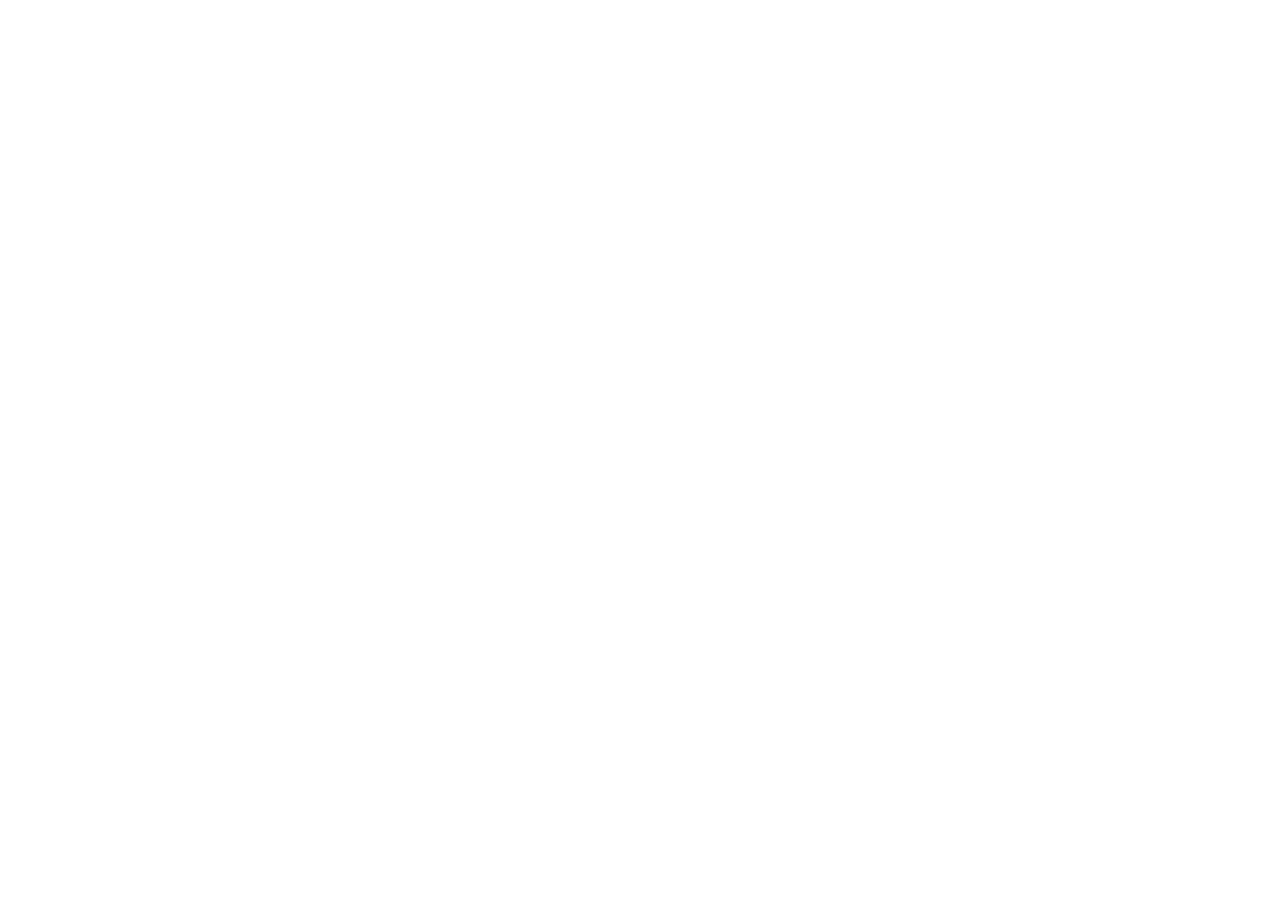
==== index.html @ 8b42f378 "Merge branch 'main' into dennis" ====
<!DOCTYPE html>
<html lang="en">
<head>
    <meta charset="UTF-8">
    <meta name="viewport" content="width=device-width, initial-scale=1.0">
    <title>Document</title>
</head>
<body>
    
</body>
</html>
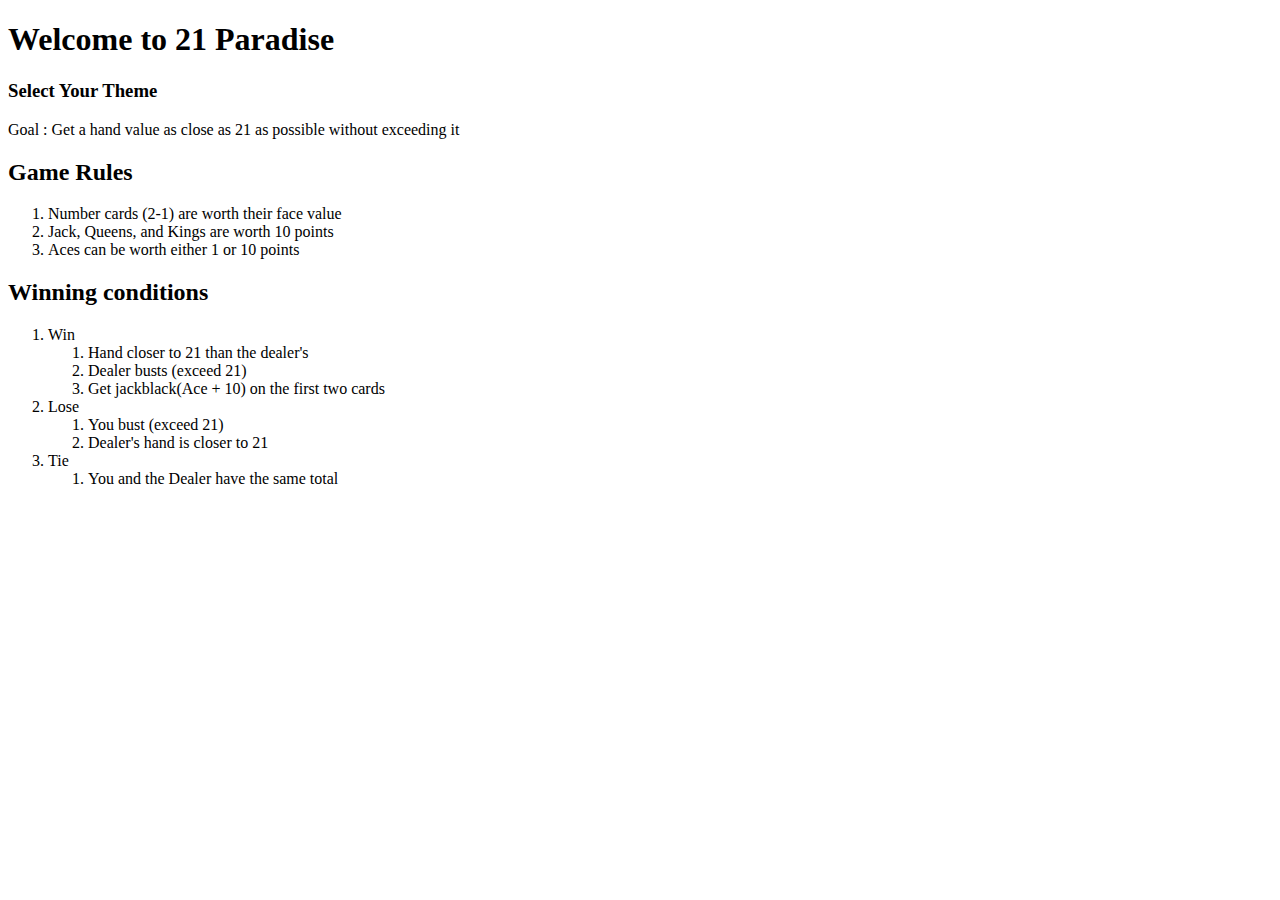
==== commit 7c4157e6: "added text content" ====
--- a/index.html
+++ b/index.html
@@ -3,9 +3,46 @@
 <head>
     <meta charset="UTF-8">
     <meta name="viewport" content="width=device-width, initial-scale=1.0">
-    <title>Document</title>
+    <title>21 Paradise</title>
 </head>
 <body>
+    <h1> Welcome to 21 Paradise</h1>
+
+    <div>
+        <h3>Select Your Theme</h3>
+    </div>
     
+    <p>Goal : Get a hand value as close as 21 as possible without exceeding it</p>
+    <div>
+        <h2>Game Rules</h2>
+        <ol>
+            <li>Number cards (2-1) are worth their face value</li>
+            <li>Jack, Queens, and Kings are worth 10 points</li>
+            <li>Aces can be worth either 1 or 10 points</li>
+        </ol>
+    </div>
+    <div>
+        <h2>Winning conditions</h2>
+        <ol>
+            <li>Win
+                <ol>
+                    <li>Hand closer to 21 than the dealer's</li>
+                    <li>Dealer busts (exceed 21)</li>
+                    <li>Get jackblack(Ace + 10) on the first two cards</li>
+                </ol>
+            </li>
+            <li>Lose
+                <ol>
+                    <li>You bust (exceed 21)</li>
+                    <li>Dealer's hand is closer to 21</li>
+                </ol>
+            </li>
+            <li>Tie
+                <ol>
+                    <li>You and the Dealer have the same total</li>
+                </ol>
+            </li>
+        </ol>
+    </div>
 </body>
 </html>